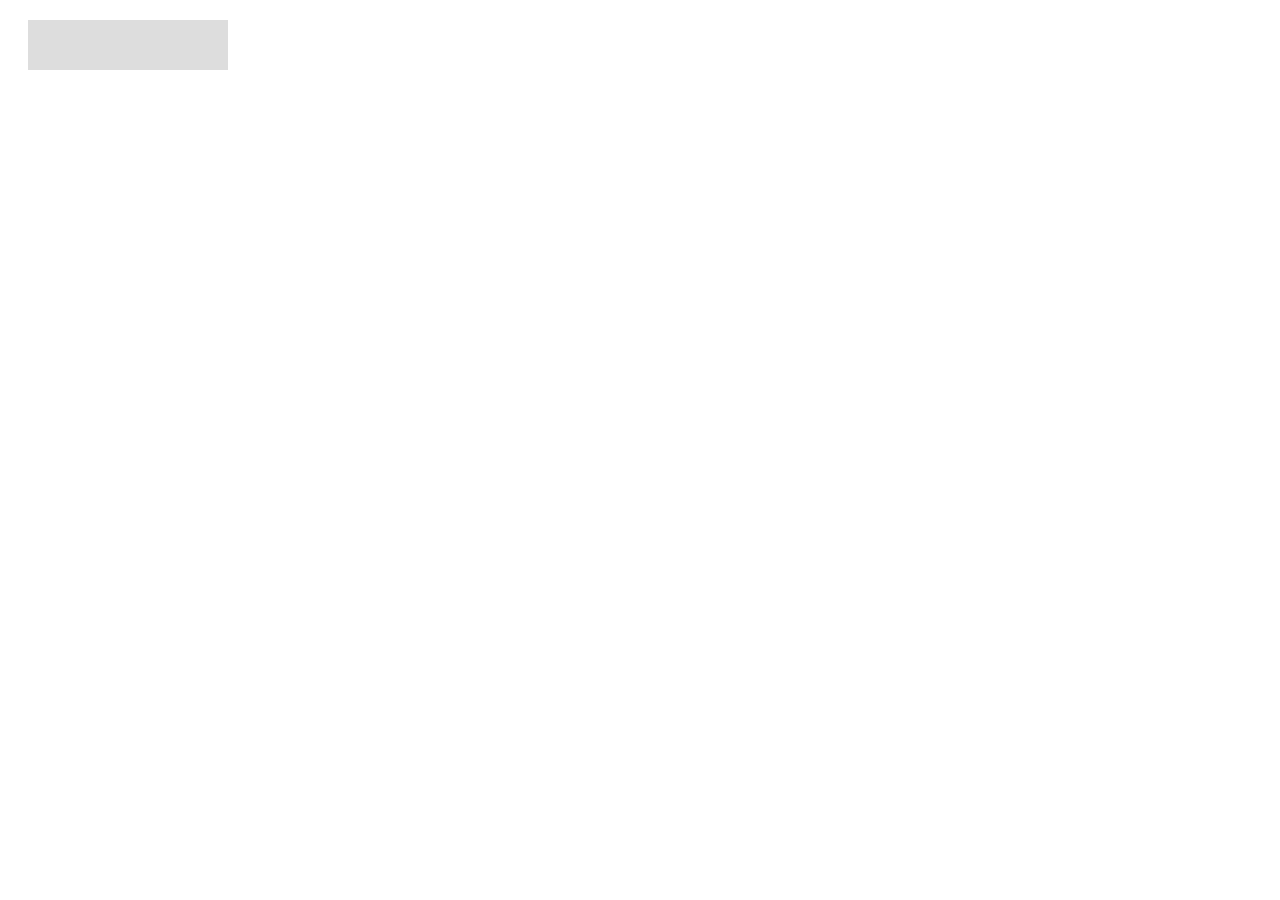
==== test.html @ 90f673ea "update" ====
<!DOCTYPE html>
<html>
	<head>
		<meta charset="UTF-8" />
		<title>鼠标移入下划线展开</title>
		<style type="text/css">
			#underline {
				width: 200px;
				height: 50px;
				background: #ddd;
				margin: 20px;
				position: relative;
			}
			#underline:after {
				content: "";
				width: 0;
				height: 5px;
				background: blue;
				position: absolute;
				top: 100%;
				left: 50%;
				transition: all 0.8s;
			}
			#underline:hover:after {
				left: 0%;
				width: 100%;
			}
		</style>
	</head>
	<body>
		<div id="underline"></div>
	</body>
</html>
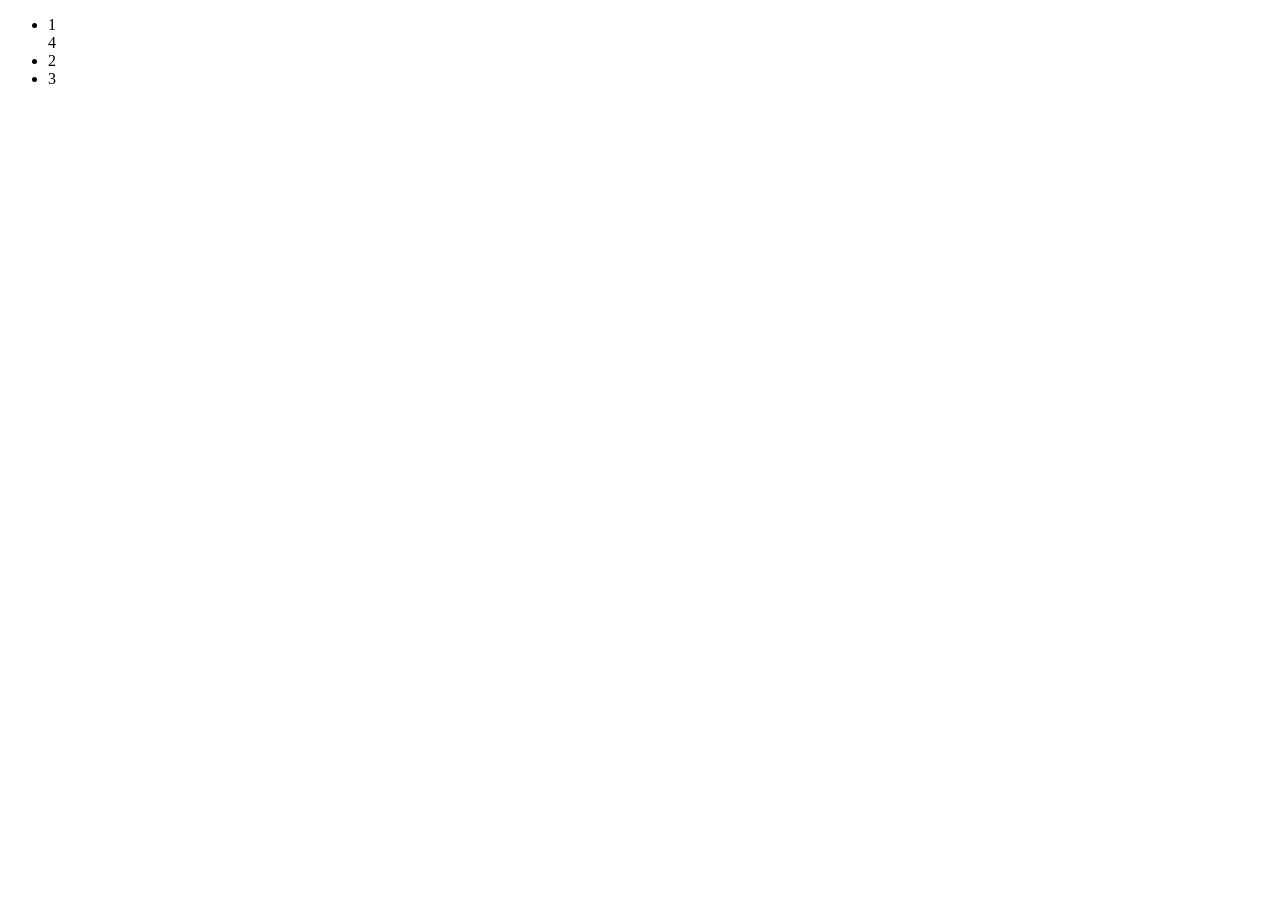
==== commit f98fae89: "update" ====
--- a/test.html
+++ b/test.html
@@ -28,6 +28,18 @@
 		</style>
 	</head>
 	<body>
-		<div id="underline"></div>
+		<ul class="list">
+			<li class="item">1</li>
+			<li class="item">2</li>
+			<li class="item">3</li>
+		</ul>
 	</body>
+	<script>
+		const ulNode = document.querySelectorAll(".list")[0],
+			liNodes = document.querySelectorAll(".item"),
+			liNode = document.createElement("a");
+		liNode.className = "item";
+		liNode.innerHTML = 4;
+		ulNode.insertBefore(liNode, liNodes[1]);
+	</script>
 </html>
